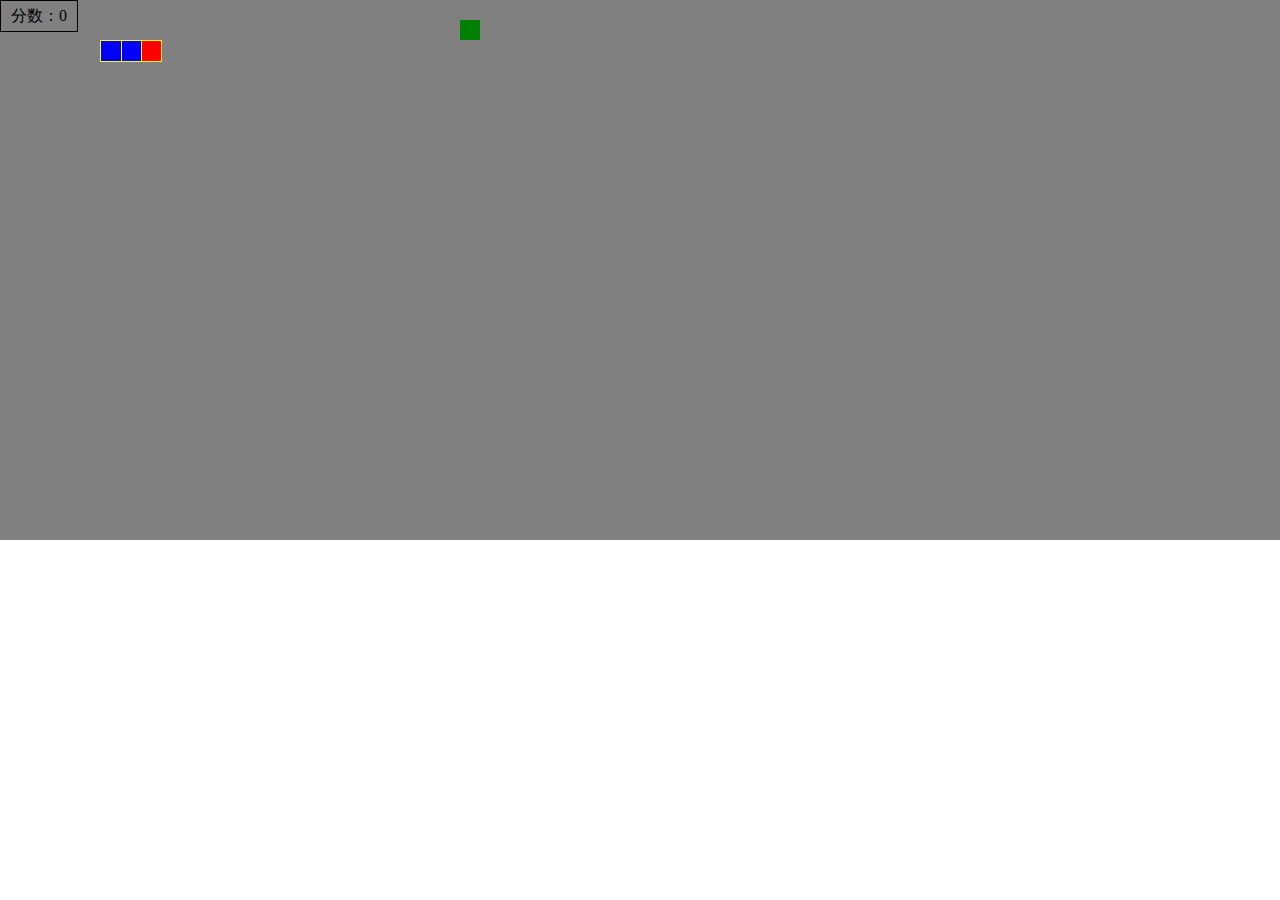
==== snake/index.html @ 0292d935 "贪吃蛇" ====
<!DOCTYPE html>
<html lang="en">
<head>
    <meta charset="UTF-8">
    <meta name="viewport" content="width=device-width, initial-scale=1.0">
    <meta http-equiv="X-UA-Compatible" content="ie=edge">
    <title>贪吃蛇</title>
    <link rel="stylesheet" href="css/style.css">
    <link rel="stylesheet" href="css/iconfont.css">
</head>
<body>
    <div id="map"></div>
    <div id="minute">分数：0</div>
    <div id="control">
        <input type="button" value="&#xe6b6;" class="iconfont left">
        <input type="button" value="&#xe6b7;" class="iconfont right">
        <input type="button" value="&#xe606;" class="iconfont top">
        <input type="button" value="&#xe607;" class="iconfont bottom">
    </div>
    <!-- <script src="js/tools.js"></script>
    <script src="js/food.js"></script>
    <script src="js/snake.js"></script>
    <script src="js/game.js"></script>
    <script src="js/main.js"></script> -->
    <script src="js/index.js"></script>
</body>
</html>
---- snake/css/style.css ----
*{
    margin: 0;
    padding: 0;
}
html,body{
    height: 100%;
    width: 100%;
}
#map{
    position: relative;
    height: 60%;
    width: 100%;
    background: gray;
}
#minute{
    position: absolute;
    top:0;
    left: 0;
    padding: 0 10px;
    border:1px solid ;
    line-height: 30px;
}
@media (min-width: 767px) {
    #control{
        display: none;
    }
}
#control{
    position: relative;
    height: 40%;
    width: 100%;
}
input[type=button]{
    position: absolute;
    height: 100px;
    width: 100px;
}
input.left{
    top:50%;
    transform: translateY(-50px);
    left: 0;
}
input.right{
    top:50%;
    transform: translateY(-50px);
    right: 0;
}
input.top{
    top:0;
    transform: translateX(-50px);
    left: 50%;
}
input.bottom{
    left:50%;
    transform: translateX(-50px);
    bottom: 0;
}
---- snake/css/iconfont.css ----
@font-face {font-family: "iconfont";
  src: url('iconfont.eot?t=1573572893180'); /* IE9 */
  src: url('iconfont.eot?t=1573572893180#iefix') format('embedded-opentype'), /* IE6-IE8 */
  url('[data-uri]') format('woff2'),
  url('iconfont.woff?t=1573572893180') format('woff'),
  url('iconfont.ttf?t=1573572893180') format('truetype'), /* chrome, firefox, opera, Safari, Android, iOS 4.2+ */
  url('iconfont.svg?t=1573572893180#iconfont') format('svg'); /* iOS 4.1- */
}

.iconfont {
  font-family: "iconfont" !important;
  font-size: 16px;
  font-style: normal;
  -webkit-font-smoothing: antialiased;
  -moz-osx-font-smoothing: grayscale;
}

.icon-sanjiaoleft:before {
  content: "\e6b6";
}

.icon-sanjiaoright:before {
  content: "\e6b7";
}

.icon-tubiaozhizuo-:before {
  content: "\e606";
}

.icon-tubiaozhizuo-1:before {
  content: "\e607";
}
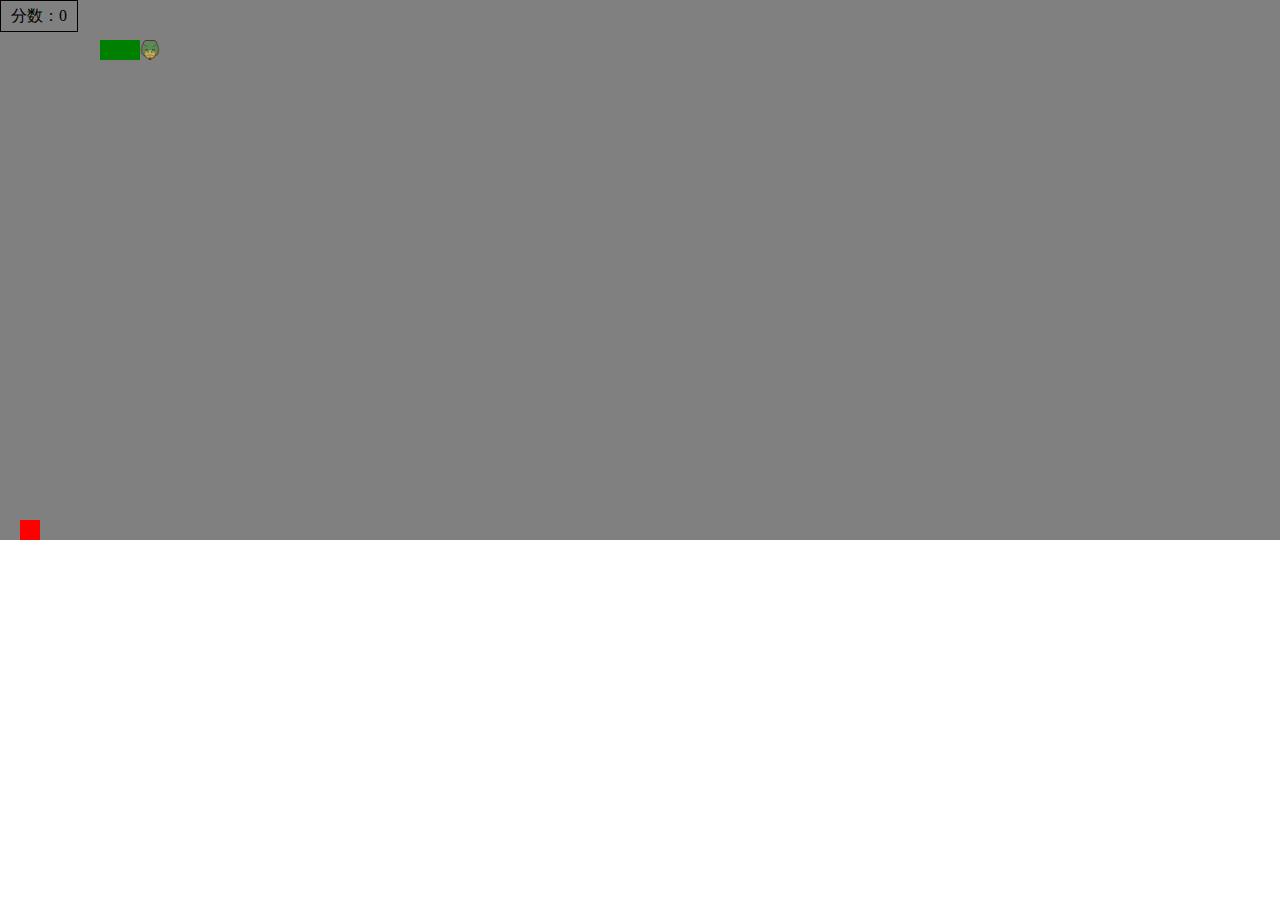
==== commit 52c9664d: "贪吃蛇" ====
--- a/snake/index.html
+++ b/snake/index.html
@@ -17,11 +17,11 @@
         <input type="button" value="&#xe606;" class="iconfont top">
         <input type="button" value="&#xe607;" class="iconfont bottom">
     </div>
-    <!-- <script src="js/tools.js"></script>
+    <script src="js/tools.js"></script>
     <script src="js/food.js"></script>
     <script src="js/snake.js"></script>
     <script src="js/game.js"></script>
-    <script src="js/main.js"></script> -->
-    <script src="js/index.js"></script>
+    <script src="js/main.js"></script>
+    <!-- <script src="js/index.js"></script> -->
 </body>
 </html>--- a/snake/css/style.css
+++ b/snake/css/style.css
@@ -34,6 +34,13 @@
     position: absolute;
     height: 100px;
     width: 100px;
+    font-size: 40px;
+    background: rgba(0, 0, 0, 0);
+    border: 0;
+    outline: 0;
+}
+input:focus{
+    background: rgba(0, 0, 0, .2);
 }
 input.left{
     top:50%;
